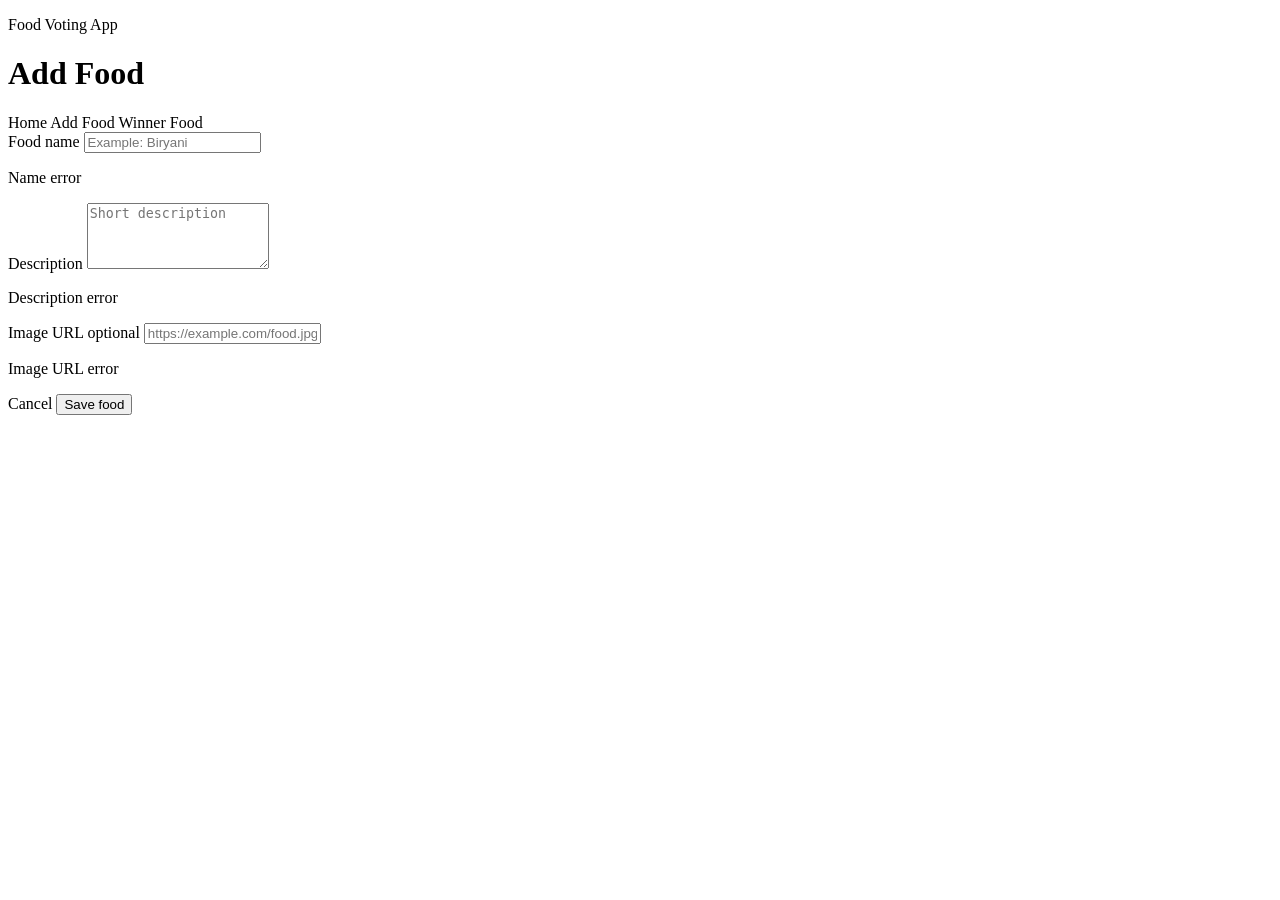
==== src/main/resources/templates/add-food.html @ 13cbaa96 "Build food voting assignment app" ====
<!DOCTYPE html>
<html lang="en" xmlns:th="http://www.thymeleaf.org">
<head>
    <meta charset="UTF-8">
    <meta name="viewport" content="width=device-width, initial-scale=1.0">
    <title>Add Food</title>
    <link rel="stylesheet" th:href="@{/css/styles.css}">
</head>
<body>
<header class="site-header">
    <div>
        <p class="eyebrow">Food Voting App</p>
        <h1>Add Food</h1>
    </div>
    <nav>
        <a th:href="@{/}">Home</a>
        <a th:href="@{/foods/new}">Add Food</a>
        <a th:href="@{/winner}">Winner Food</a>
    </nav>
</header>

<main class="page narrow">
    <form class="form-card" th:action="@{/foods}" th:object="${food}" method="post">
        <label for="name">Food name</label>
        <input id="name" type="text" th:field="*{name}" placeholder="Example: Biryani">
        <p class="error" th:if="${#fields.hasErrors('name')}" th:errors="*{name}">Name error</p>

        <label for="description">Description</label>
        <textarea id="description" th:field="*{description}" rows="4" placeholder="Short description"></textarea>
        <p class="error" th:if="${#fields.hasErrors('description')}" th:errors="*{description}">Description error</p>

        <label for="imageUrl">Image URL optional</label>
        <input id="imageUrl" type="url" th:field="*{imageUrl}" placeholder="https://example.com/food.jpg">
        <p class="error" th:if="${#fields.hasErrors('imageUrl')}" th:errors="*{imageUrl}">Image URL error</p>

        <div class="form-actions">
            <a class="button secondary" th:href="@{/}">Cancel</a>
            <button type="submit">Save food</button>
        </div>
    </form>
</main>
</body>
</html>
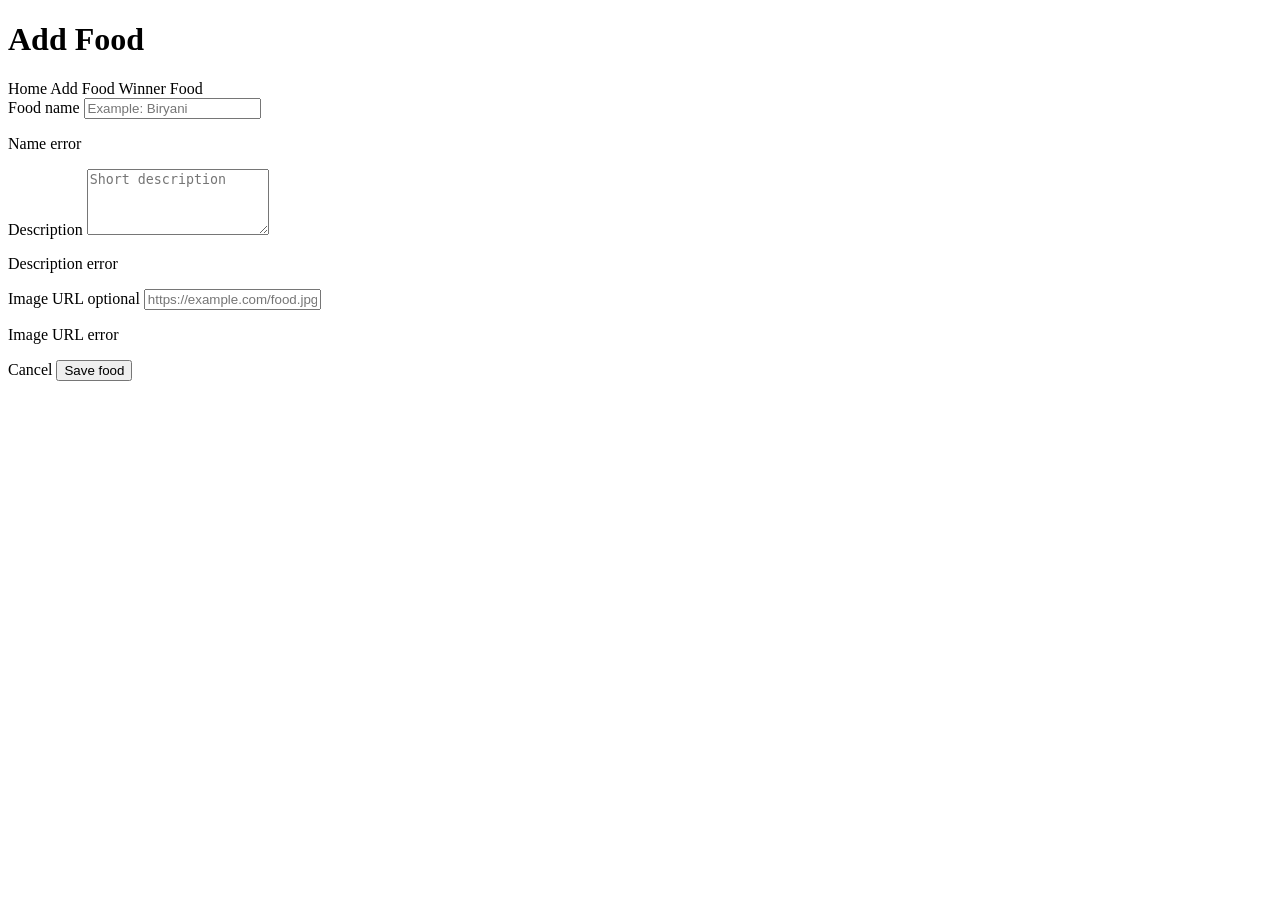
==== commit 403f74e7: "Clean app header" ====
--- a/src/main/resources/templates/add-food.html
+++ b/src/main/resources/templates/add-food.html
@@ -9,7 +9,6 @@
 <body>
 <header class="site-header">
     <div>
-        <p class="eyebrow">Food Voting App</p>
         <h1>Add Food</h1>
     </div>
     <nav>
